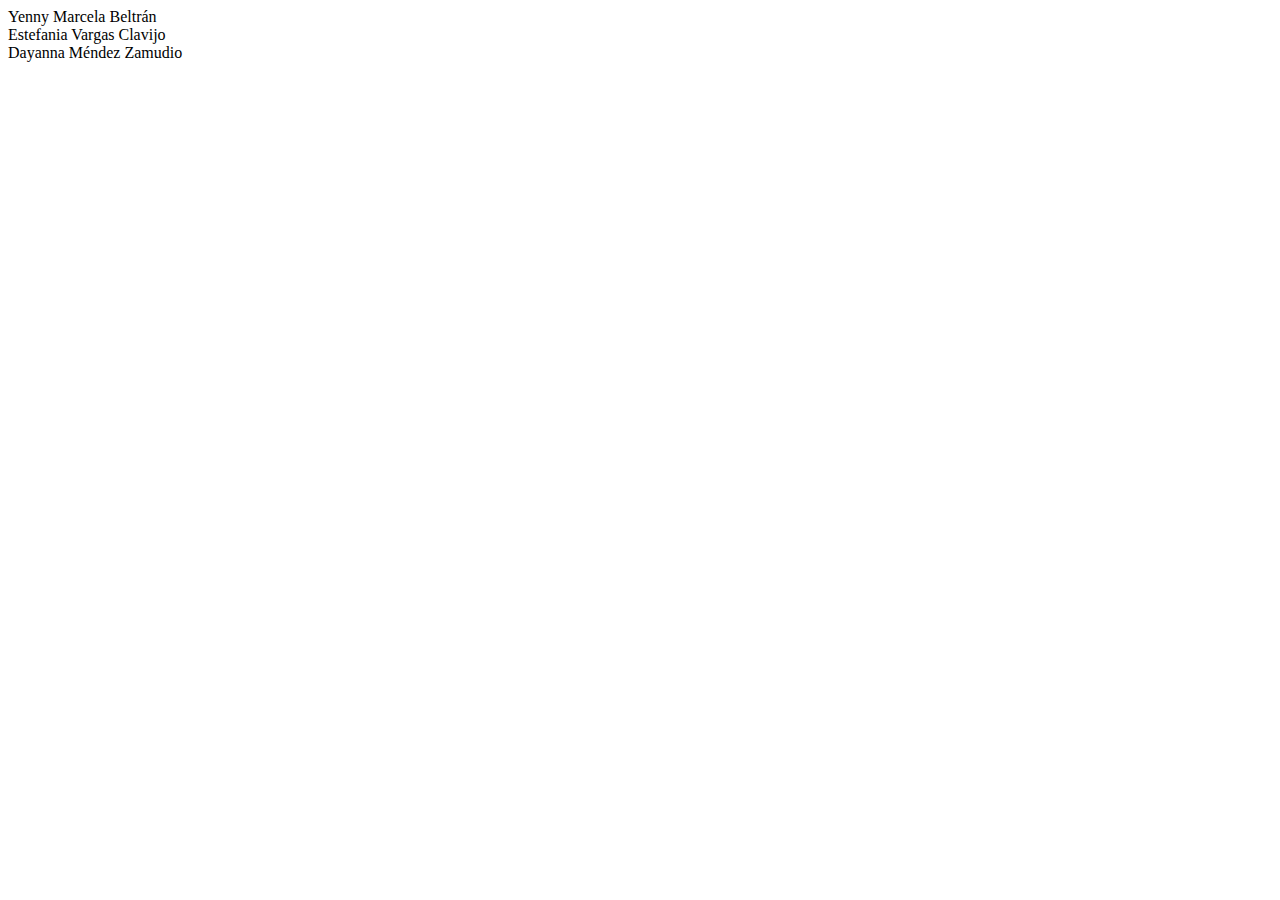
==== Pagina WEB/Archivos Texto Plano HTML/footer.html @ 87a2a6a5 "Pagina WEB" ====
<!--Este archivo es para crear un  pie de pagina de la pagina principal-->
<html lang="es"> <!-- Se define el idio como español --> 
        
        <link rel="stylesheet" href="estilo_principal.css"> <!-- Se lla al archivo que le da estilo -->
        
         <!-- Se crea la clase del pie de pagina -->
        <footer class="pie">
                <!-- Se coloca los nombres de la integrantesa -->
                <div class="yenny">Yenny Marcela Beltrán</div>
                
                <div class="estefania">Estefania Vargas Clavijo</div>
                
                <div class="dayanna">Dayanna Méndez Zamudio</div>
      
        </footer>      
</html>
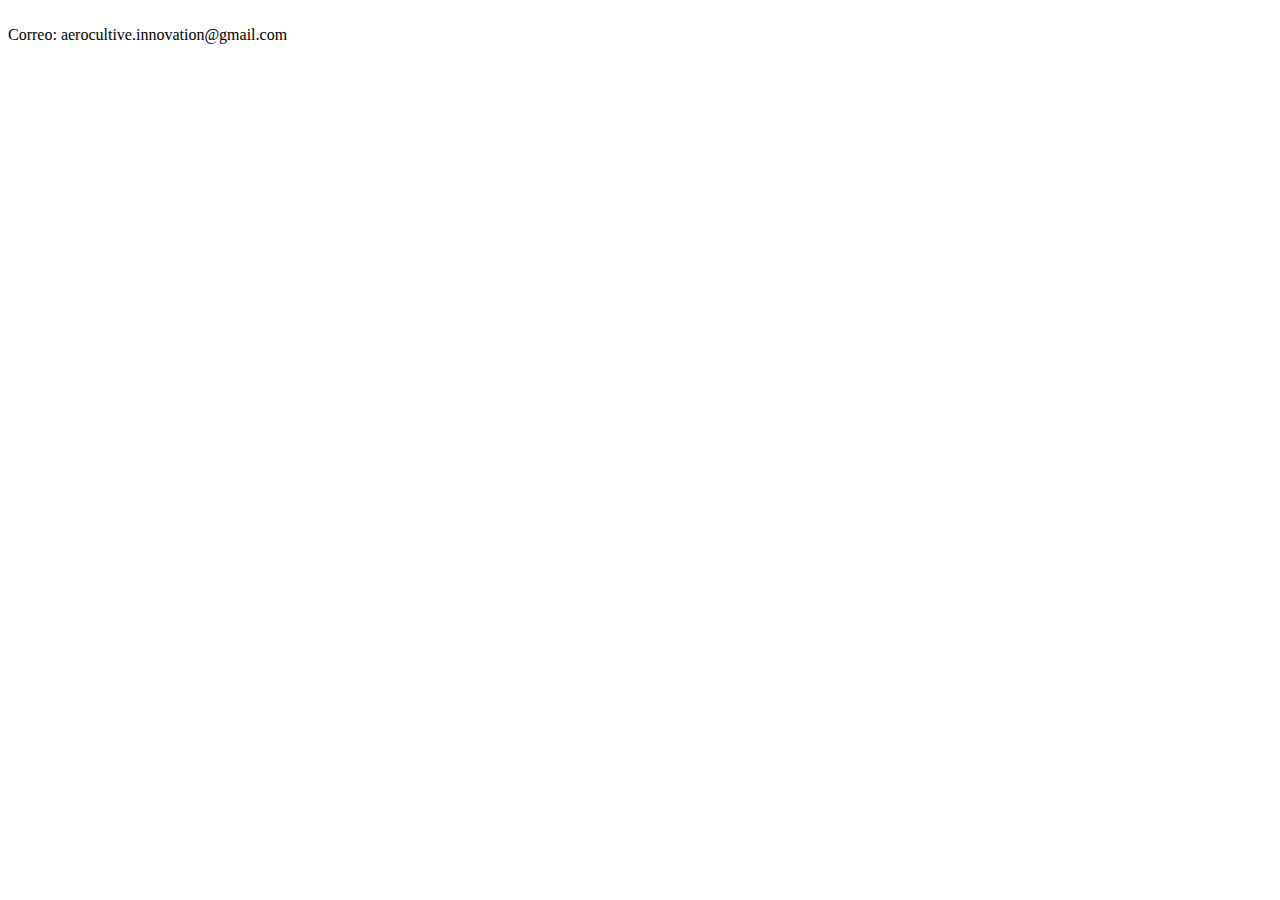
==== commit 4711c35c: "Pagina WEB" ====
--- a/Pagina WEB/Archivos Texto Plano HTML/footer.html
+++ b/Pagina WEB/Archivos Texto Plano HTML/footer.html
@@ -6,11 +6,12 @@
          <!-- Se crea la clase del pie de pagina -->
         <footer class="pie">
                 <!-- Se coloca los nombres de la integrantesa -->
-                <div class="yenny">Yenny Marcela Beltrán</div>
+                <div class="yenny">
+                        <a href="https://www.instagram.com/aerocultive/?igshid=hb452cx9n145" style="color:white"> Instagram
+                        </a>
+                </div>
                 
-                <div class="estefania">Estefania Vargas Clavijo</div>
-                
-                <div class="dayanna">Dayanna Méndez Zamudio</div>
-      
+                <div class="estefania">Correo: aerocultive.innovation@gmail.com</div>
+
         </footer>      
 </html>